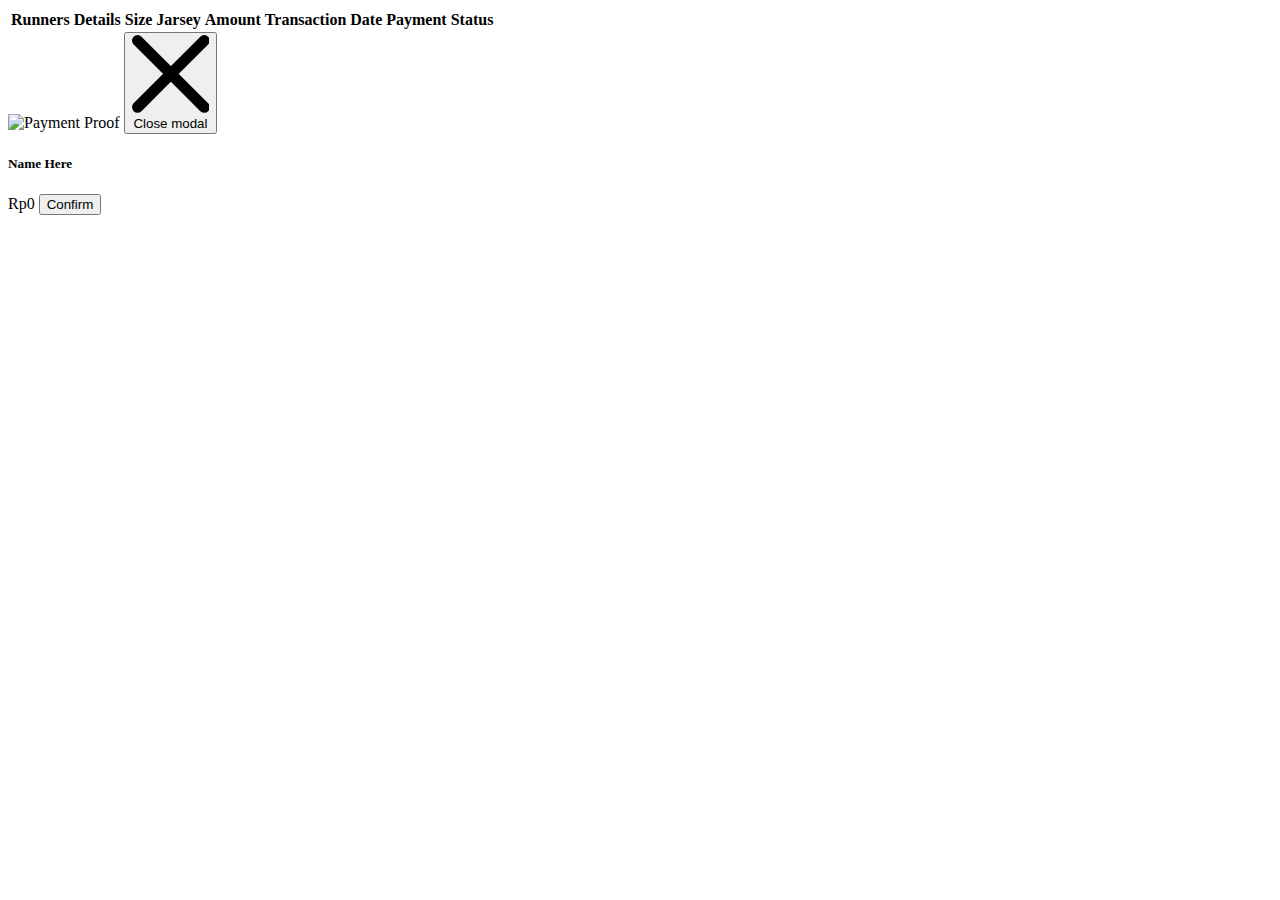
==== admin/index.html @ ed6256fd "Update index.html" ====
<!DOCTYPE html>
<html lang="en">

<head>
    <meta charset="UTF-8">
    <meta name="viewport" content="width=device-width, initial-scale=1.0">
    <title>Transaction Data</title>

    <!-- Flowbite CSS (Tailwind CSS is automatically included in Flowbite) -->
    <link href="https://cdn.jsdelivr.net/npm/flowbite@3.1.2/dist/flowbite.min.css" rel="stylesheet" />

    <!-- IziToast CSS -->
    <link rel="stylesheet" href="https://cdn.jsdelivr.net/npm/izitoast/dist/css/iziToast.min.css" />

    <!-- jQuery Library -->
    <script src="https://code.jquery.com/jquery-3.7.1.js"></script>

    <!-- Simple DataTables CDN -->
    <script src="https://cdn.jsdelivr.net/npm/simple-datatables@9.0.3"></script>
</head>

<body class="bg-gray-100">

<!-- Container for the Table -->
<div class="container mx-auto p-6">
    <table id="pagination-table" class="table-auto w-full text-sm text-left text-gray-500 border-collapse">
        <thead class="bg-blue-100">
            <tr>
                <th class="px-6 py-3 font-medium text-gray-900">
                    Runners
                </th>
                <th class="px-6 py-3 font-medium text-gray-900">
                    Details
                </th>
                <th class="px-6 py-3 font-medium text-gray-900">
                    Size Jarsey
                </th>
                <th class="px-6 py-3 font-medium text-gray-900">
                    Amount
                </th>
                <th class="px-6 py-3 font-medium text-gray-900">
                    Transaction Date
                </th>
                <th class="px-6 py-3 font-medium text-gray-900">
                    Payment Status
                </th>
                <th class="px-6 py-3 font-medium text-gray-900">
                </th>
            </tr>
        </thead>
        <tbody class="bg-white">
            <!-- Data rows will be inserted here dynamically -->
        </tbody>
    </table>
</div>


<!-- IziToast JS -->
<script src="https://cdn.jsdelivr.net/npm/izitoast/dist/js/iziToast.min.js"></script>
<!-- Flowbite -->
<script src="https://cdn.jsdelivr.net/npm/flowbite@3.1.2/dist/flowbite.min.js"></script>

<!-- Modal HTML -->
<div id="update-status-modal" tabindex="-1" class="hidden overflow-y-auto overflow-x-hidden fixed inset-0 z-50 flex justify-center items-center w-full h-full">
    <div class="relative p-4 w-full max-w-md max-h-full">
        <div class="relative bg-white shadow-lg">

            <!-- Image (Payment Proof) -->
            <img id="payment-proof-image" class="w-full h-auto mb-4" src="" alt="Payment Proof" />

            <!-- Close Button -->
            <button type="button" class="absolute top-3 end-2.5 text-gray-400 bg-transparent hover:bg-gray-50 hover:bg-opacity-50 hover:text-gray-900 rounded-lg text-sm w-8 h-8 ms-auto inline-flex justify-center items-center" id="close-modal">
                <svg class="w-3 h-3" aria-hidden="true" xmlns="http://www.w3.org/2000/svg" fill="none" viewBox="0 0 14 14">
                    <path stroke="currentColor" stroke-linecap="round" stroke-linejoin="round" stroke-width="2" d="m1 1 6 6m0 0 6 6M7 7l6-6M7 7l-6 6"/>
                </svg>
                <span class="sr-only">Close modal</span>
            </button>

            <!-- Modal Content -->
            <div class="p-4 space-y-4">
                <!-- Transaction Details -->
                <h5 id="modal-name" class="text-lg font-semibold tracking-tight text-gray-900">Name Here</h5>
                <div class="flex items-center justify-between">
                    <span id="modal-amount" class="text-xl font-bold text-gray-900">Rp0</span>
                    <button type="button" id="verified-btn" class="text-gray-900 hover:text-white border border-gray-800 hover:bg-gray-900 focus:ring-4 focus:outline-none focus:ring-gray-300 font-medium rounded-lg text-sm px-5 py-2 text-center me-2 mb-2">
                        Confirm
                    </button>
                </div>
            </div>
        </div>
    </div>
</div>

<script>
    async function fetchData() {
        try {
            const response = await fetch('get_transactions.php');
            const data = await response.json(); // Assuming the response is in JSON format

            const tableBody = document.querySelector("#pagination-table tbody");
            tableBody.innerHTML = ''; // Clear existing rows

            // Loop through the data and create table rows dynamically
            data.forEach(item => {
                const formattedAmount = new Intl.NumberFormat('id-ID', { style: 'currency', currency: 'IDR' }).format(item.total_amount);

                const row = document.createElement("tr");
                row.classList.add('border-b');

                let badge_class = item.badge_class;

                row.innerHTML = `
                    <th scope="row" class="flex items-center px-6 py-4 font-medium text-gray-900 whitespace-nowrap">
                    <img class="w-10 h-10 rounded-full" src="https://placehold.co/500x500?text=FR" alt="D">
                    <div class="ps-3">
                        ${item.size_1 ? `<div class="font-semibold text-gray-500">${item.name_1} (${item.mantan_1})</div>` : ''}
                        ${item.size_2 ? `<div class="font-semibold text-gray-500">${item.name_2} (${item.mantan_2})</div>` : ''}
                    </div>
                    </th>

                    <th class="px-6 py-4 font-medium text-gray-900 whitespace-nowrap">
                        <div class="font-normal text-gray-500">${item.email_1}</div>
                        <div class="font-normal text-gray-500">${item.phone_1}</div>
                    </ht>

                    <th class="px-6 py-4 font-medium text-gray-900 whitespace-nowrap">
                        ${item.size_1 ? `<div class="font-normal text-gray-500 uppercase">${item.size_1}</div>` : ''}
                        ${item.size_2 ? `<div class="font-normal text-gray-500 uppercase">${item.size_2}</div>` : ''}
                    </th>

                    <td class="px-6 py-4">${formattedAmount}</td>
                    <td class="px-6 py-4">${item.transaction_date}</td>
                    <td class="px-6 py-4">
                        <span class="${badge_class}">
                            ${item.status}
                        </span>
                    </td>
                    <td class="px-6 py-4">
                        <button type="button" class="update-status-btn text-gray-900 hover:text-white border border-gray-800 hover:bg-gray-900 focus:ring-4 focus:outline-none focus:ring-gray-300 font-medium rounded-lg text-sm px-5 py-2 text-center me-2 mb-2" data-transaction-id="${item.transaction_id}" data-name="${item.name_1} ${item.name_2 ? ' / ' + item.name_2 : ''}" data-amount="${formattedAmount}" data-payment-img="../users/paymentprooft/${item.payment_prooft}" data-current-status="${item.status}">
                            Confirm
                        </button>
                    </td>
                `;
                tableBody.appendChild(row);
            });

            // Initialize DataTable
            if (document.getElementById("pagination-table") && typeof simpleDatatables.DataTable !== 'undefined') {
                new simpleDatatables.DataTable("#pagination-table", {
                    searchable: true,
                    paging: true,
                    perPage: 5,
                    perPageSelect: [5, 10, 15, 20, 25],
                    sortable: false
                });
            }

        } catch (error) {
            console.error('Error fetching data:', error);
        }
    }
    // Open the modal and populate with transaction details
    document.addEventListener('click', (event) => {
        if (event.target && event.target.classList.contains('update-status-btn')) {
            const transactionId = event.target.getAttribute('data-transaction-id');
            const name = event.target.getAttribute('data-name');
            const amount = event.target.getAttribute('data-amount');
            const paymentImg = event.target.getAttribute('data-payment-img');
            const currentStatus = event.target.getAttribute('data-current-status');

            // Check if the transaction status is "Pending"
            if (currentStatus === 'pending') {
                // Notify the user that the transaction is still pending
                iziToast.error({
                    title: 'Error',
                    message: 'This transaction is still Pending. You cannot confirm it yet.',
                    position: 'topRight',
                });
                return; // Do not proceed to open the modal if the status is Pending
            }

            // Populate modal with details
            document.getElementById('payment-proof-image').src = paymentImg; // Optionally set the image
            document.getElementById('modal-name').textContent = name;
            document.getElementById('modal-amount').textContent = amount;
            document.getElementById('verified-btn').dataset.transactionId = transactionId; // Add transactionId to the button for submission

            // Show the modal
            document.getElementById('update-status-modal').classList.remove('hidden');
        }
    });

    // Close the modal
    document.getElementById('close-modal').addEventListener('click', () => {
        document.getElementById('update-status-modal').classList.add('hidden');
    });

    // Handle the status update form submission to Verified
    document.getElementById('verified-btn').addEventListener('click', async (event) => {
        const transactionId = event.target.dataset.transactionId;
        const newStatus = "Verified"; // Set status directly to "Verified"

        try {
            const response = await fetch('update_transactions.php', {
                method: 'POST',
                headers: {
                    'Content-Type': 'application/json',
                },
                body: JSON.stringify({ transaction_id: transactionId, status: newStatus }),
            });

            const result = await response.json();
            if (result.success) {
                iziToast.success({
                    title: 'Success',
                    message: 'Status updated to Verified!',
                    position: 'topRight',
                });
                fetchData(); // Refresh the data after update
                document.getElementById('update-status-modal').classList.add('hidden'); // Close the modal
            } else {
                iziToast.error({
                    title: 'Error',
                    message: 'Failed to update status. Please try again.',
                    position: 'topRight',
                });
            }
        } catch (error) {
            console.error('Error updating status:', error);
            iziToast.error({
                title: 'Error',
                message: 'Error updating status. Please try again.',
                position: 'topRight',
            });
        }
    });

    // Call fetchData to populate the table
    fetchData();
</script>


</body>

</html>
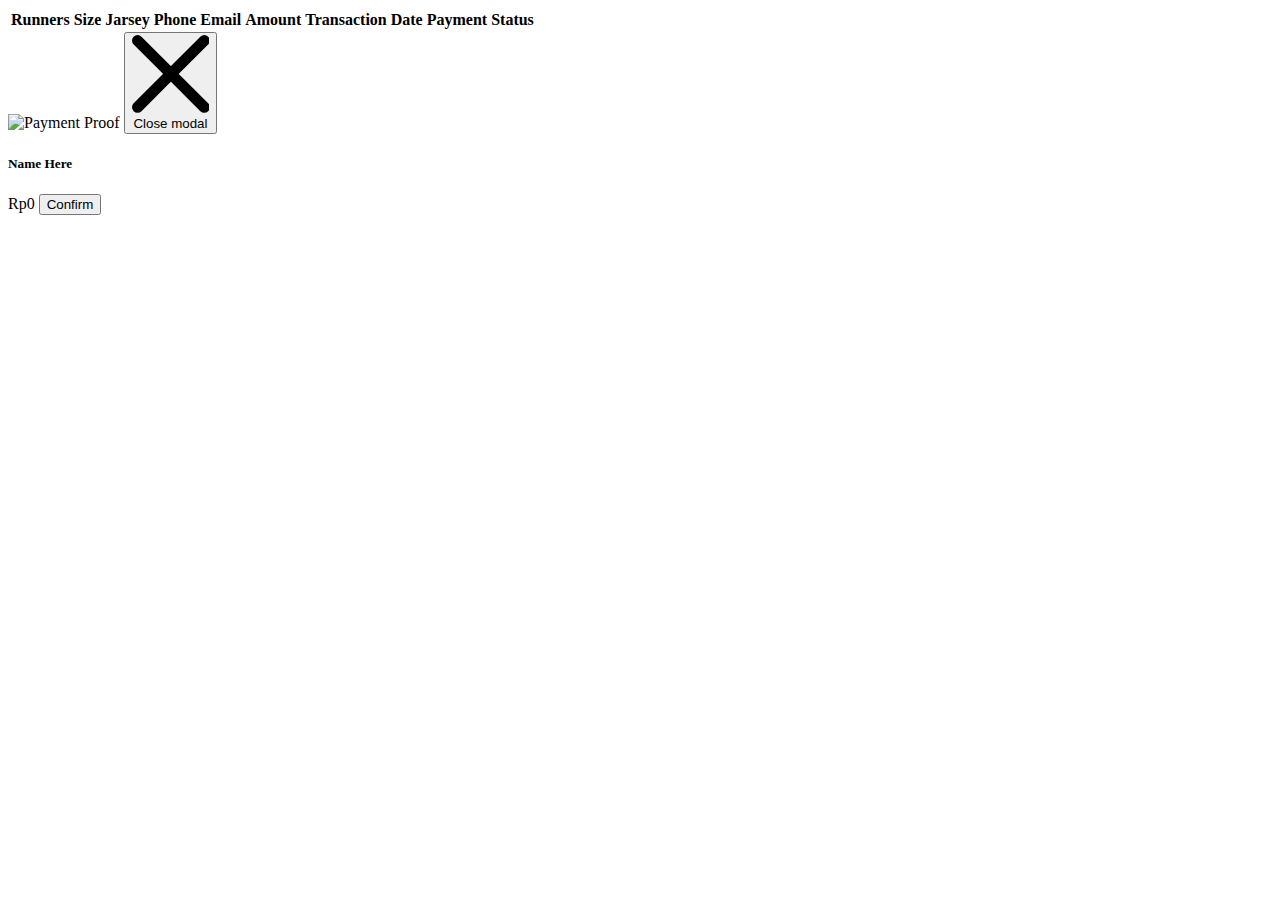
==== commit d498b55a: "Update index.html" ====
--- a/admin/index.html
+++ b/admin/index.html
@@ -29,11 +29,14 @@
                 <th class="px-6 py-3 font-medium text-gray-900">
                     Runners
                 </th>
-                <th class="px-6 py-3 font-medium text-gray-900">
-                    Details
-                </th>
-                <th class="px-6 py-3 font-medium text-gray-900">
+                <th class="px-6 py-3 font-medium text-center text-gray-900">
                     Size Jarsey
+                </th>
+                <th class="px-6 py-3 font-medium text-gray-900">
+                    Phone
+                </th>
+                <th class="px-6 py-3 font-medium text-gray-900">
+                    Email
                 </th>
                 <th class="px-6 py-3 font-medium text-gray-900">
                     Amount
@@ -118,15 +121,13 @@
                     </div>
                     </th>
 
-                    <th class="px-6 py-4 font-medium text-gray-900 whitespace-nowrap">
-                        <div class="font-normal text-gray-500">${item.email_1}</div>
-                        <div class="font-normal text-gray-500">${item.phone_1}</div>
-                    </ht>
-
-                    <th class="px-6 py-4 font-medium text-gray-900 whitespace-nowrap">
+                    <th class="px-6 py-4 font-medium text-center text-gray-900 whitespace-nowrap">
                         ${item.size_1 ? `<div class="font-normal text-gray-500 uppercase">${item.size_1}</div>` : ''}
                         ${item.size_2 ? `<div class="font-normal text-gray-500 uppercase">${item.size_2}</div>` : ''}
                     </th>
+
+                    <td class="px-6 py-4">${item.email_1}</td>
+                    <td class="px-6 py-4">${item.phone_1}</td>
 
                     <td class="px-6 py-4">${formattedAmount}</td>
                     <td class="px-6 py-4">${item.transaction_date}</td>
@@ -172,7 +173,7 @@
             if (currentStatus === 'pending') {
                 // Notify the user that the transaction is still pending
                 iziToast.error({
-                    title: 'Error',
+                    title: 'Info',
                     message: 'This transaction is still Pending. You cannot confirm it yet.',
                     position: 'topRight',
                 });
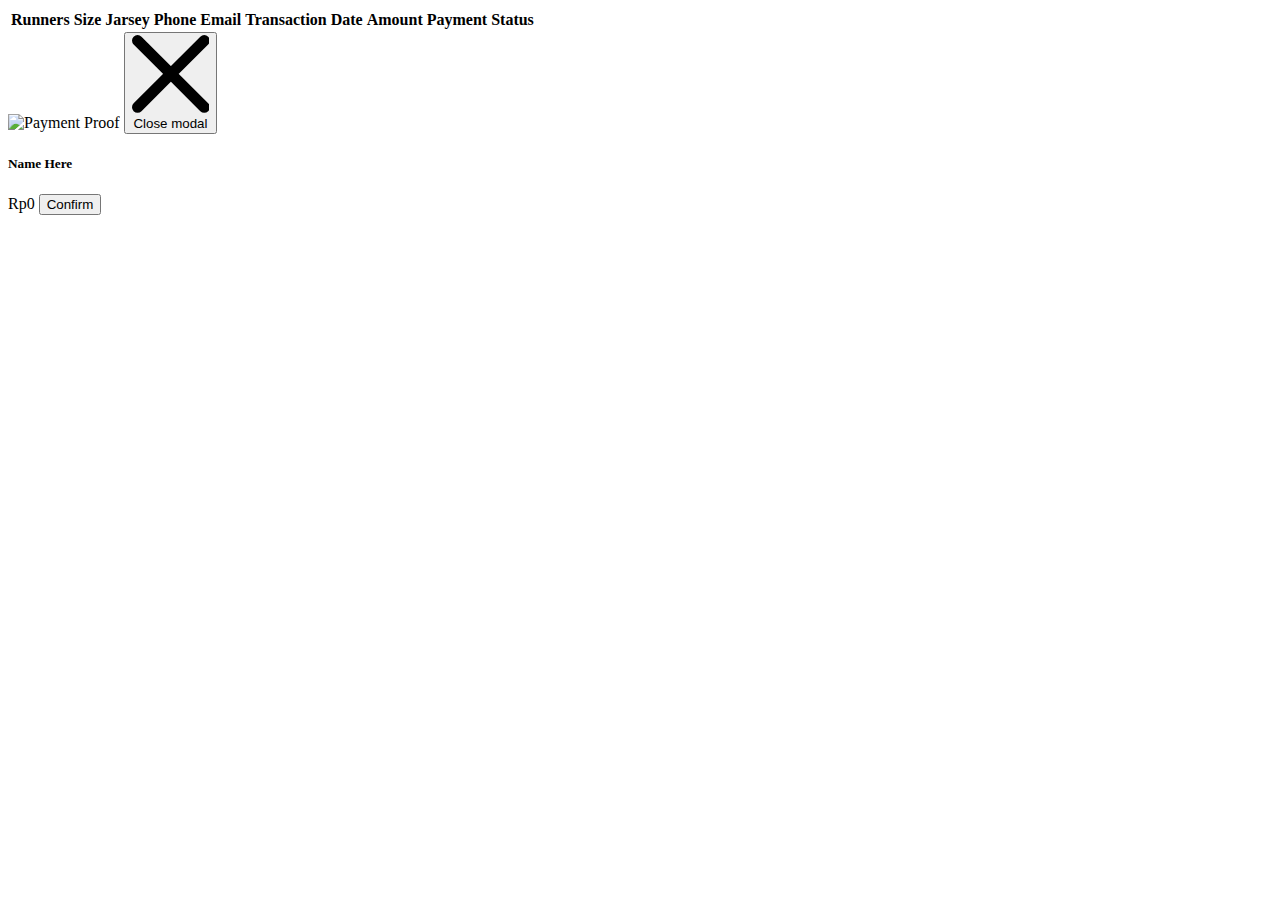
==== commit 368027f1: "Update index.html" ====
--- a/admin/index.html
+++ b/admin/index.html
@@ -39,12 +39,12 @@
                     Email
                 </th>
                 <th class="px-6 py-3 font-medium text-gray-900">
+                    Transaction Date
+                </th>
+                <th class="px-6 py-3 font-medium text-gray-900">
                     Amount
                 </th>
-                <th class="px-6 py-3 font-medium text-gray-900">
-                    Transaction Date
-                </th>
-                <th class="px-6 py-3 font-medium text-gray-900">
+                <th class="px-6 py-3 font-medium text-center text-gray-900">
                     Payment Status
                 </th>
                 <th class="px-6 py-3 font-medium text-gray-900">
@@ -120,18 +120,15 @@
                         ${item.size_2 ? `<div class="font-semibold text-gray-500">${item.name_2} (${item.mantan_2})</div>` : ''}
                     </div>
                     </th>
-
                     <th class="px-6 py-4 font-medium text-center text-gray-900 whitespace-nowrap">
                         ${item.size_1 ? `<div class="font-normal text-gray-500 uppercase">${item.size_1}</div>` : ''}
                         ${item.size_2 ? `<div class="font-normal text-gray-500 uppercase">${item.size_2}</div>` : ''}
                     </th>
-
+                    <td class="px-6 py-4">${item.phone_1}</td>
                     <td class="px-6 py-4">${item.email_1}</td>
-                    <td class="px-6 py-4">${item.phone_1}</td>
-
+                    <td class="px-6 py-4">${item.transaction_date}</td>
                     <td class="px-6 py-4">${formattedAmount}</td>
-                    <td class="px-6 py-4">${item.transaction_date}</td>
-                    <td class="px-6 py-4">
+                    <td class="text-center px-6 py-4">
                         <span class="${badge_class}">
                             ${item.status}
                         </span>
